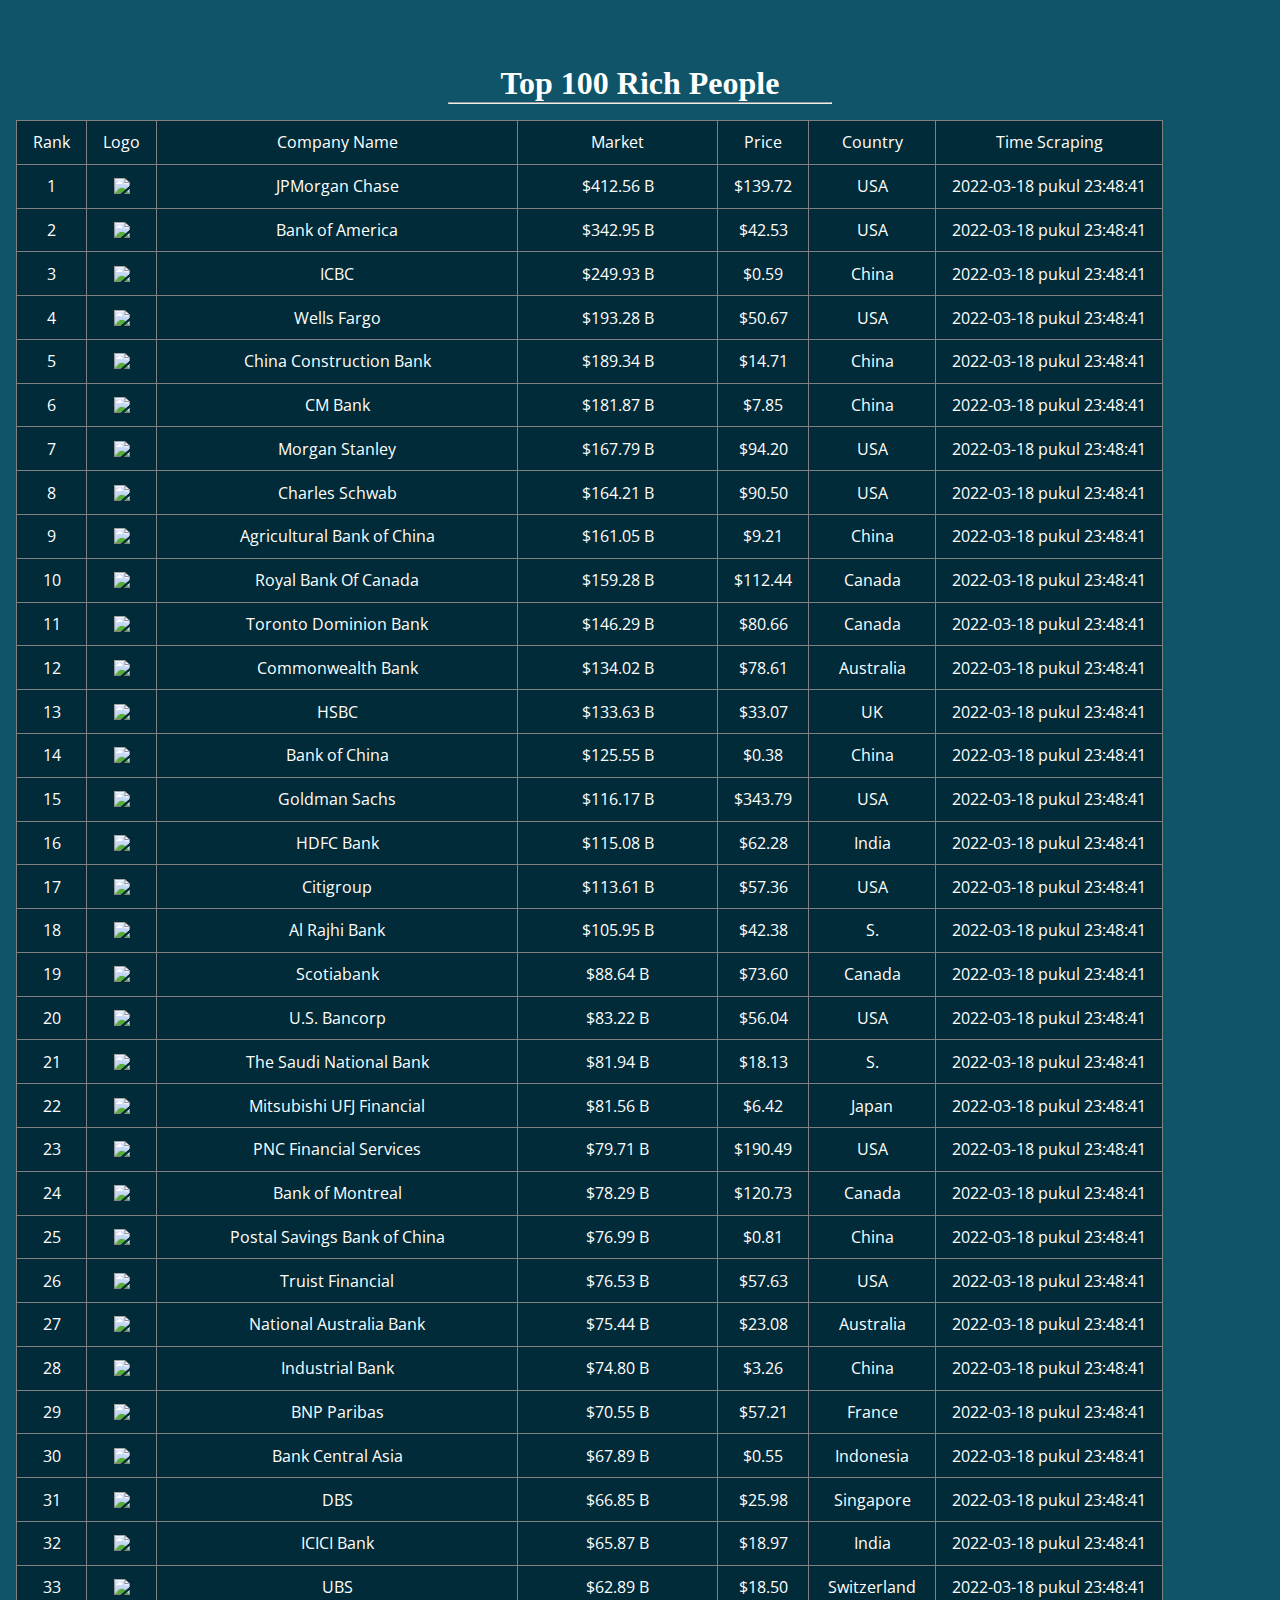
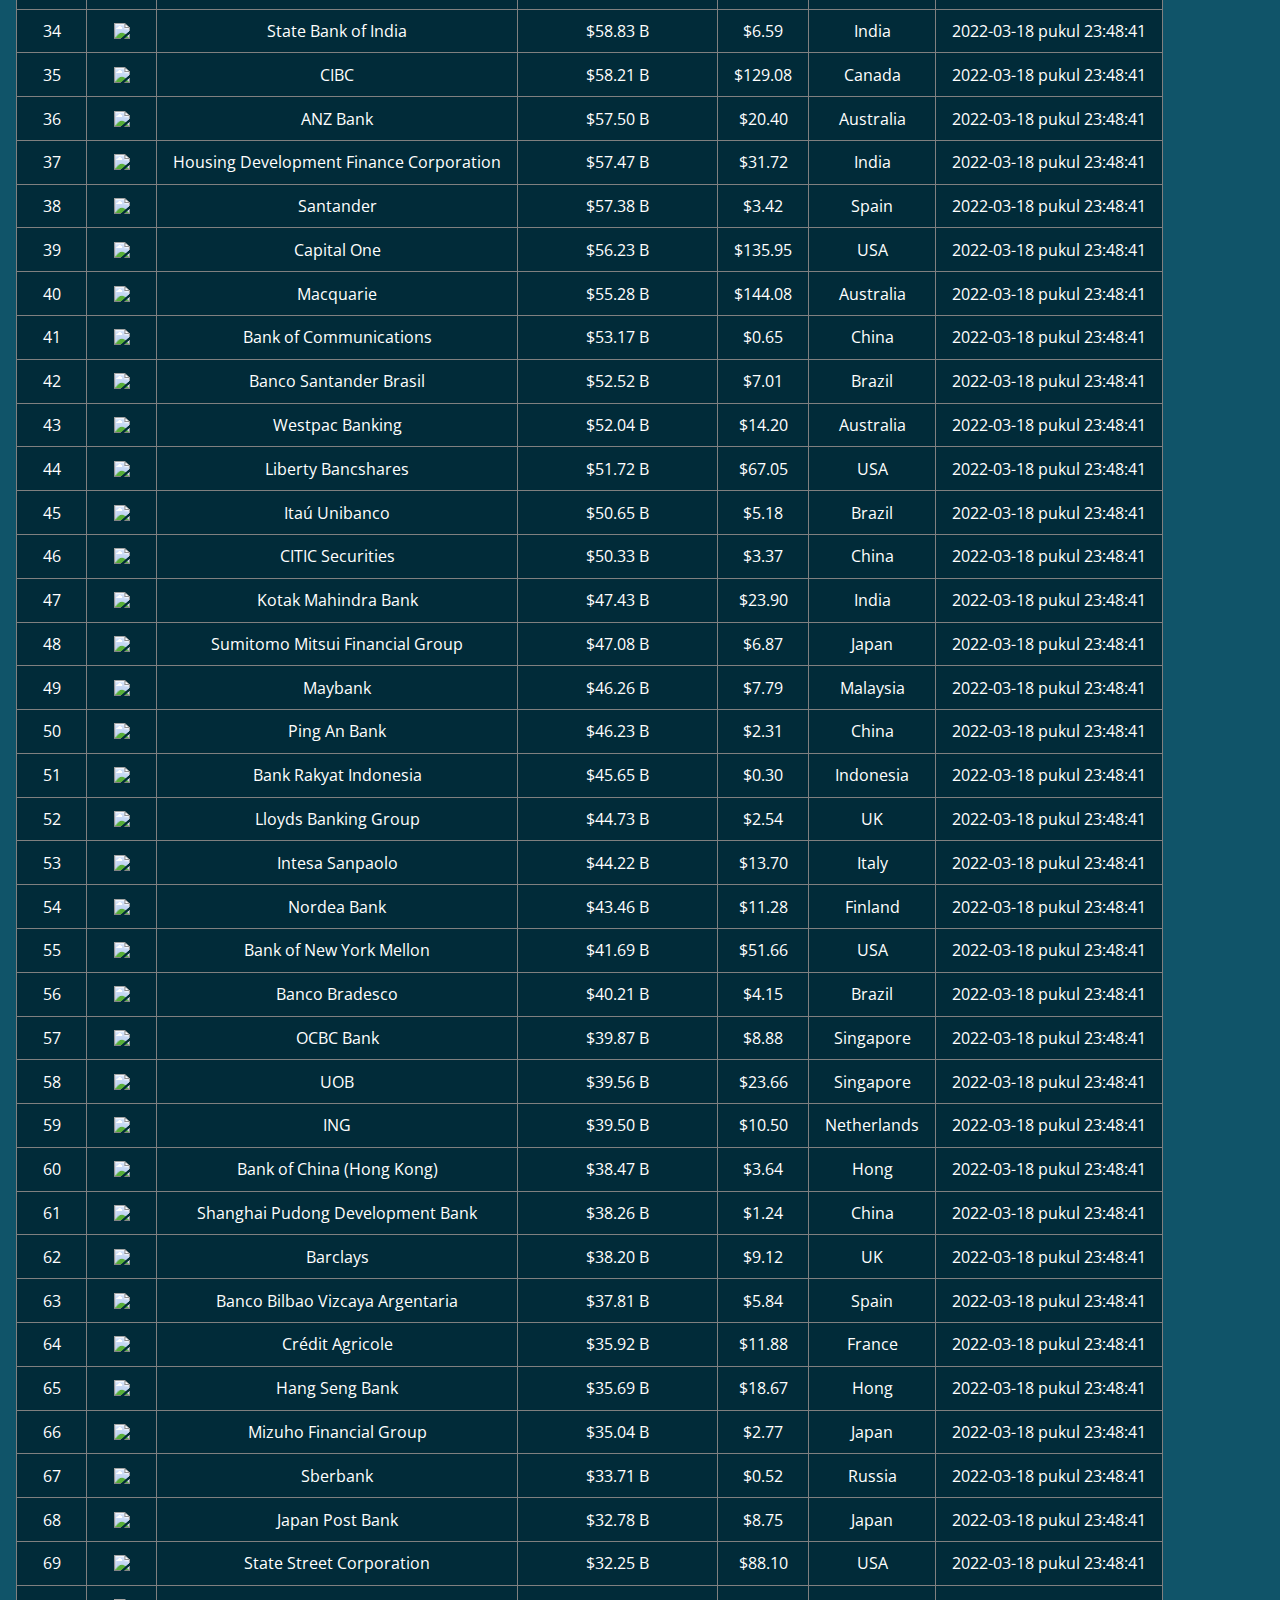
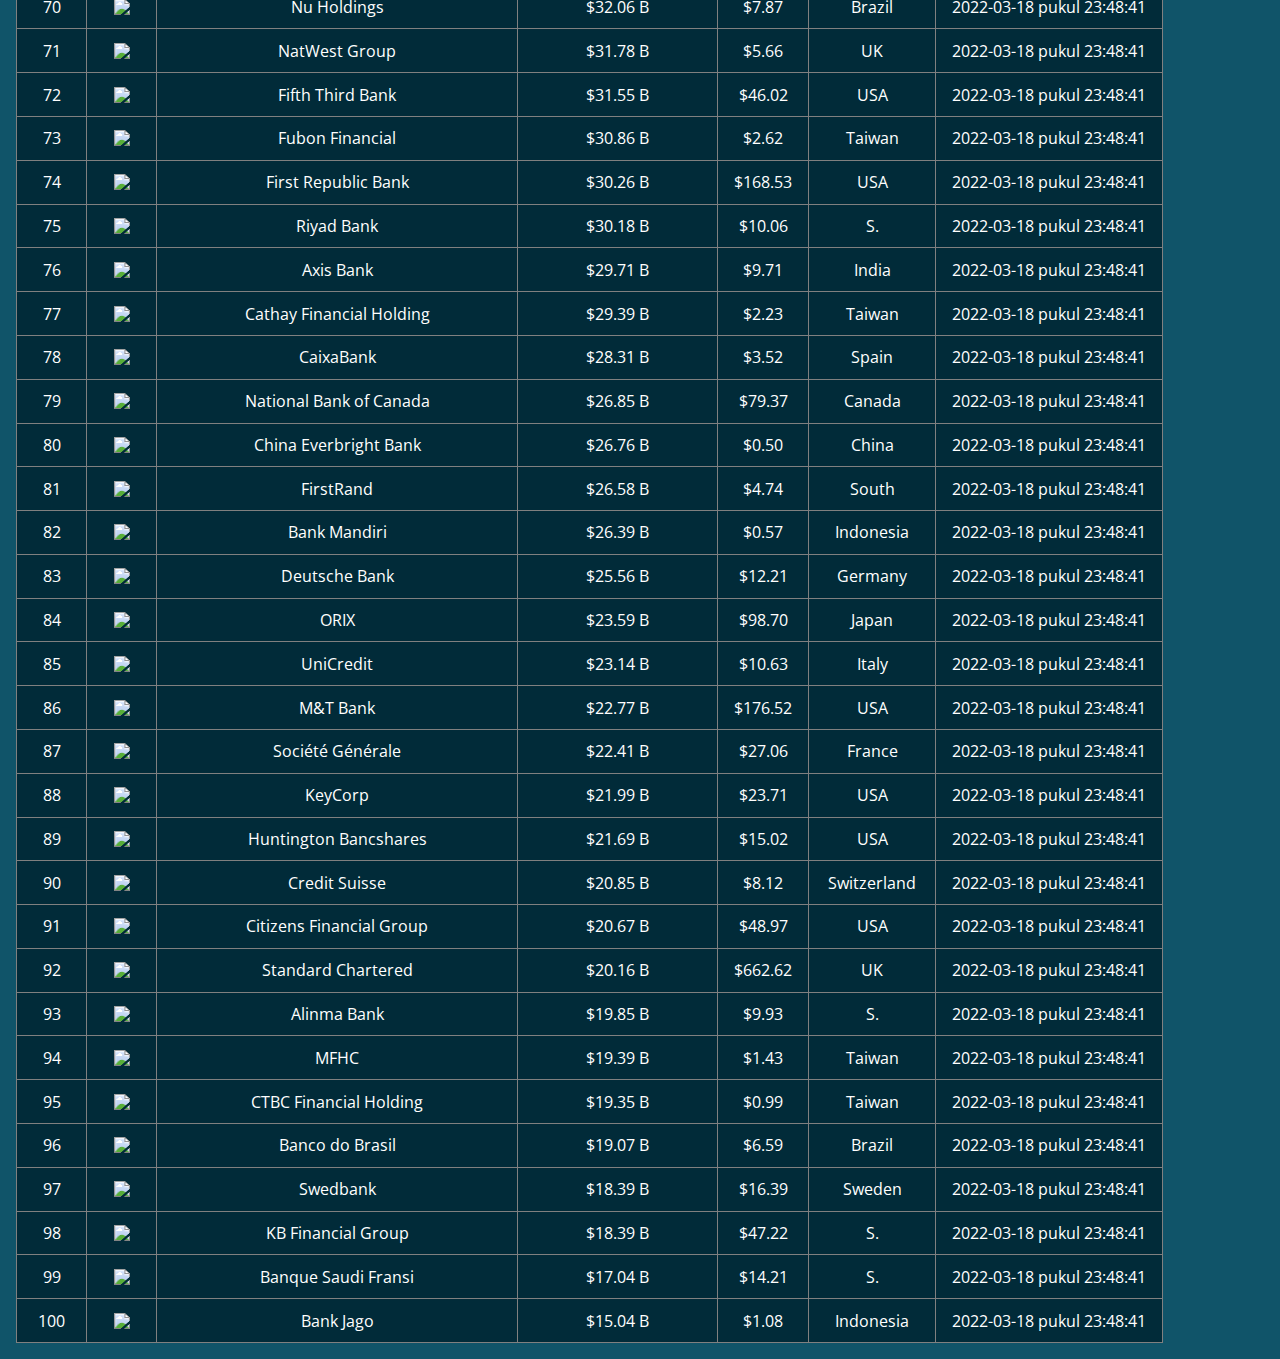
==== DataScraping3.html @ 899d597e "Data Scraping II 2.2" ====
<html lang="en" >
    <head>
      <meta charset="UTF-8">
      <title>Tugas6.3-WebScrapping</title>
      <link rel="stylesheet" href="Styles.css">
        <script src="https://code.jquery.com/jquery-3.5.1.js"></script>
	</head>
	<body>
        <br>
        <h1 align="center" style="color:white" ><br><font face="Lucida Bright">Top 100 Rich People</font></h1>
        <hr size="3px" style="width:30%; margin-left:35% !important; margin-right:35% !important;">
        <div id="hasilscraping_json"></div>
	</body>
    <script type="text/javascript">
        $(function(){
            //mengambil data dari file json
            $.get('hasilscraping_company.json',function(obj){
                var str = "<table border=1 class=fl-table>";
                str +="<tr align='center'><td>Rank</td><td>Logo</td><td>Company Name</td><td>Market</td><td>Price</td><td>Country</td><td>Time Scraping</td></tr>";
                $.each(obj,function(n,data){
                    str +="<tr align='center'><td>" + (n+1) + "</td>";
                    str +='<td><img src= "' + data.Image + '"></td>';
                    str +="<td>" + data.Name + "</td>";
                    str +="<td width='200px'>" + data.Market + "</td>";
                    str +="<td>" + data.Price + "</td>";
                    str +="<td>" + data.Country + "</td>";
                    str +="<td>" + data.waktu_scraping + "</td>";
                });
                str +="</table>";
                $('#hasilscraping_json').html(str);
            });
        });
    </script>
</html>
---- Styles.css ----
@import url(https://fonts.googleapis.com/css?family=Open+Sans:400,600);

*, *:before, *:after {
  margin: 0;
  padding: 0;
  box-sizing: border-box;
}

body {
  background: #105469;
  font-family: 'Open Sans', sans-serif;
}
table {
  background: #012B39;
  border-radius: 0.25em;
  border-collapse: collapse;
  margin: 1em;
}
th {
  border-bottom: 1px solid #364043;
  color: #E2B842;
  font-size: 0.85em;
  font-weight: 600;
  padding: 0.5em 1em;
  text-align: left;
}
td {
  color: #fff;
  font-weight: 400;
  padding: 0.65em 1em;
}
.disabled td {
  color: #4F5F64;
}
tbody tr {
  transition: background 0.25s ease;
}
tbody tr:hover {
  background: #014055;
}
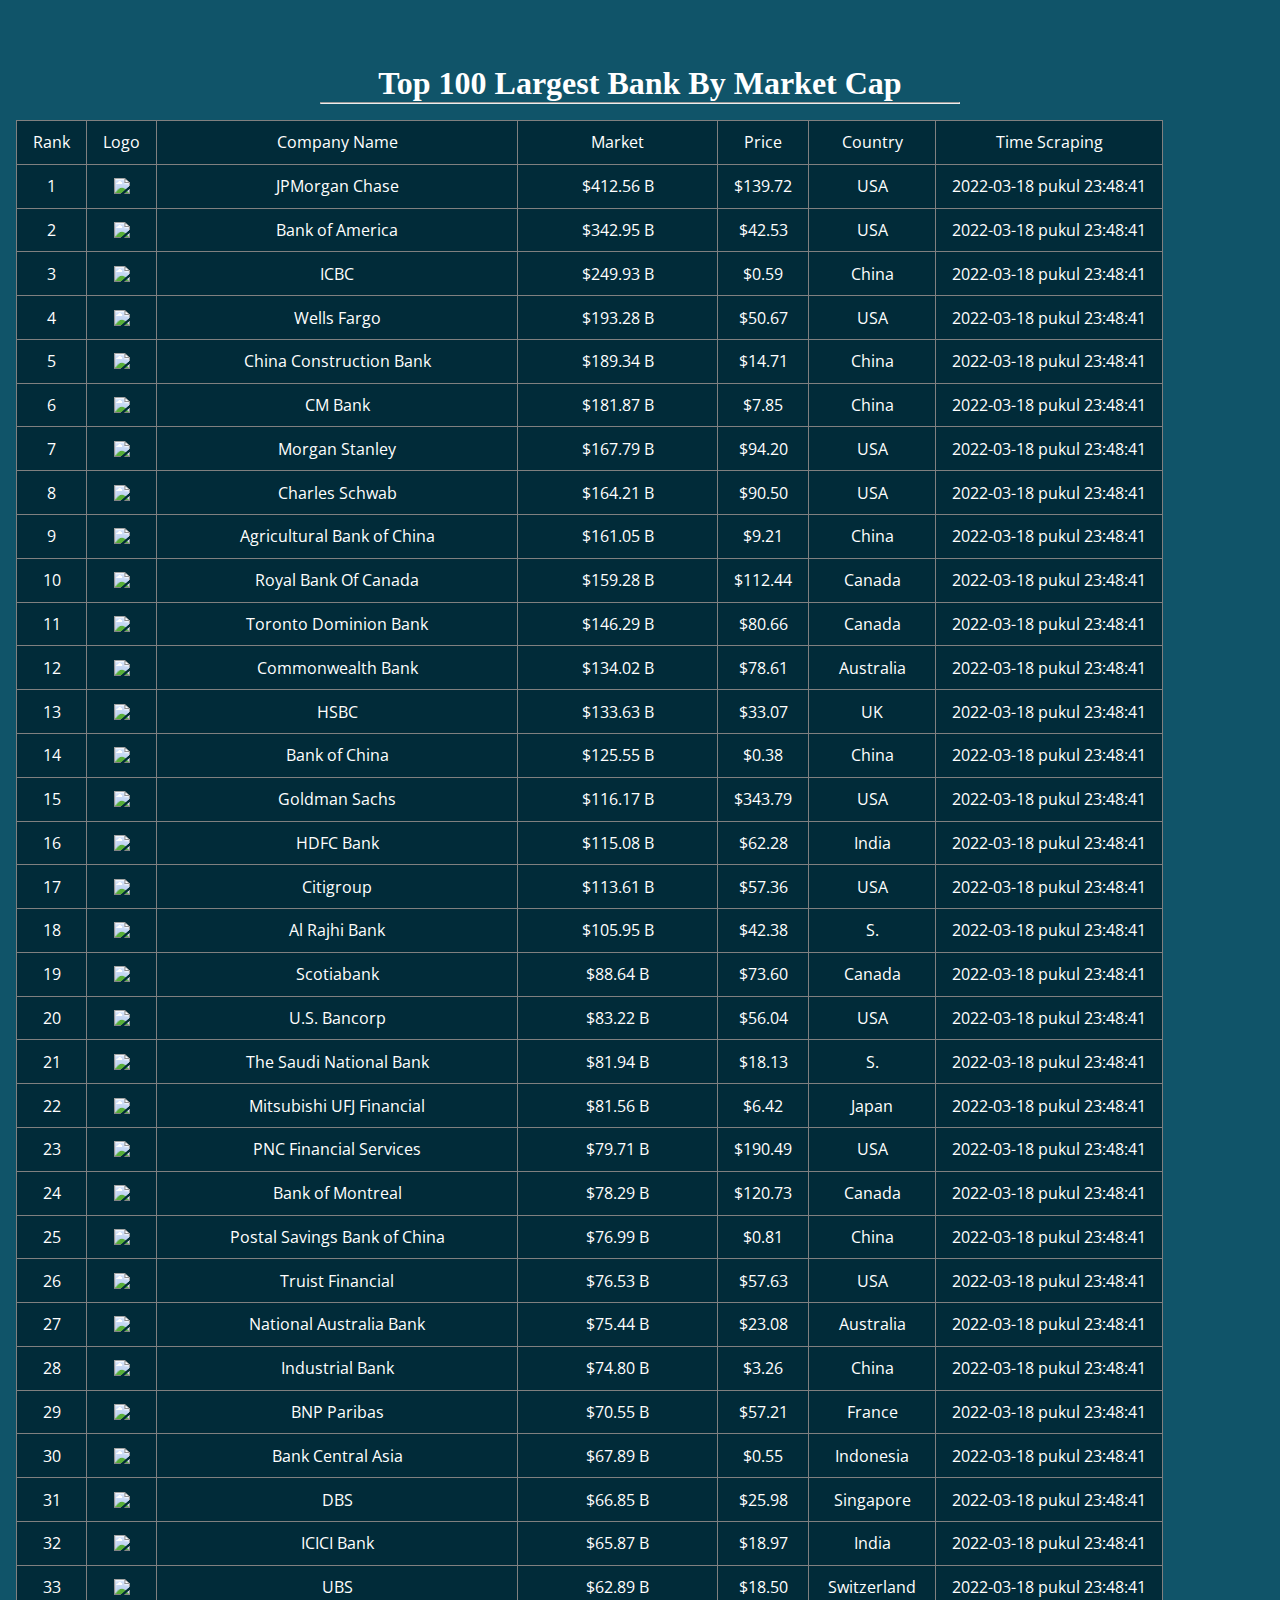
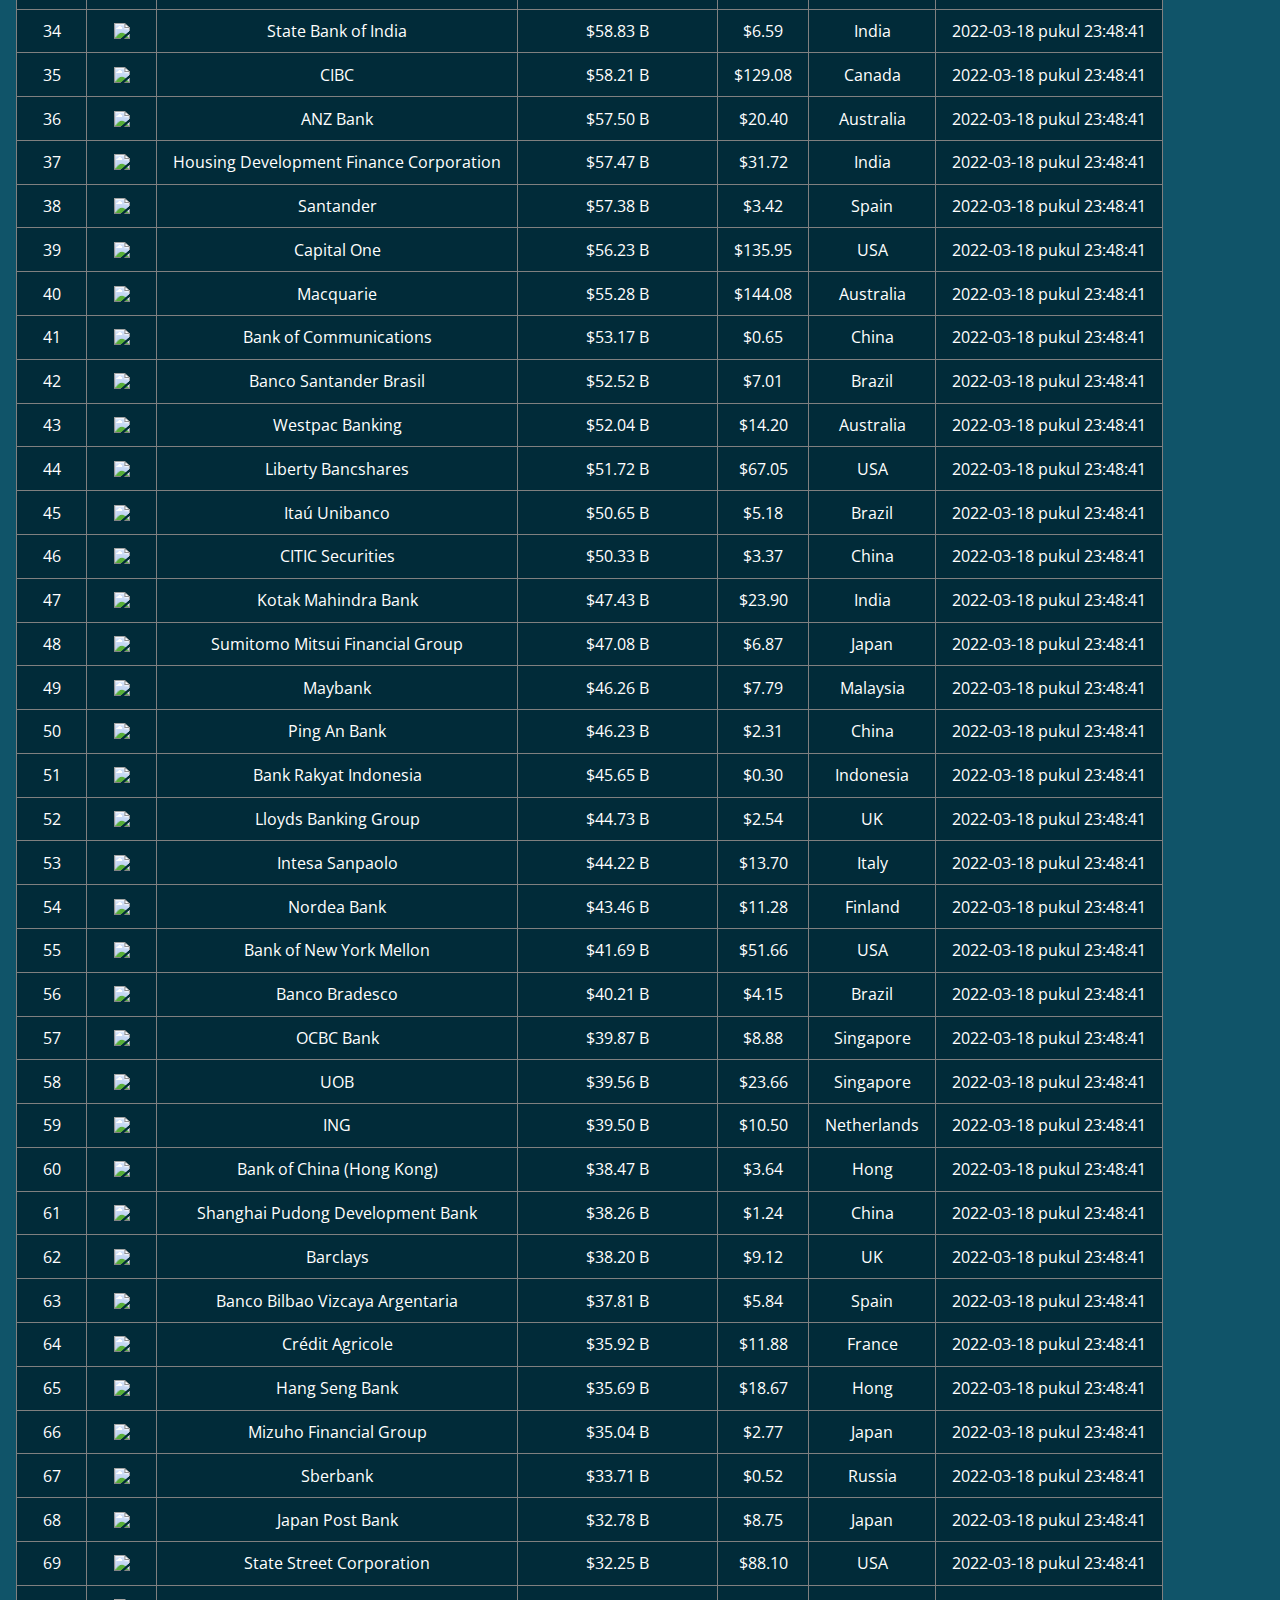
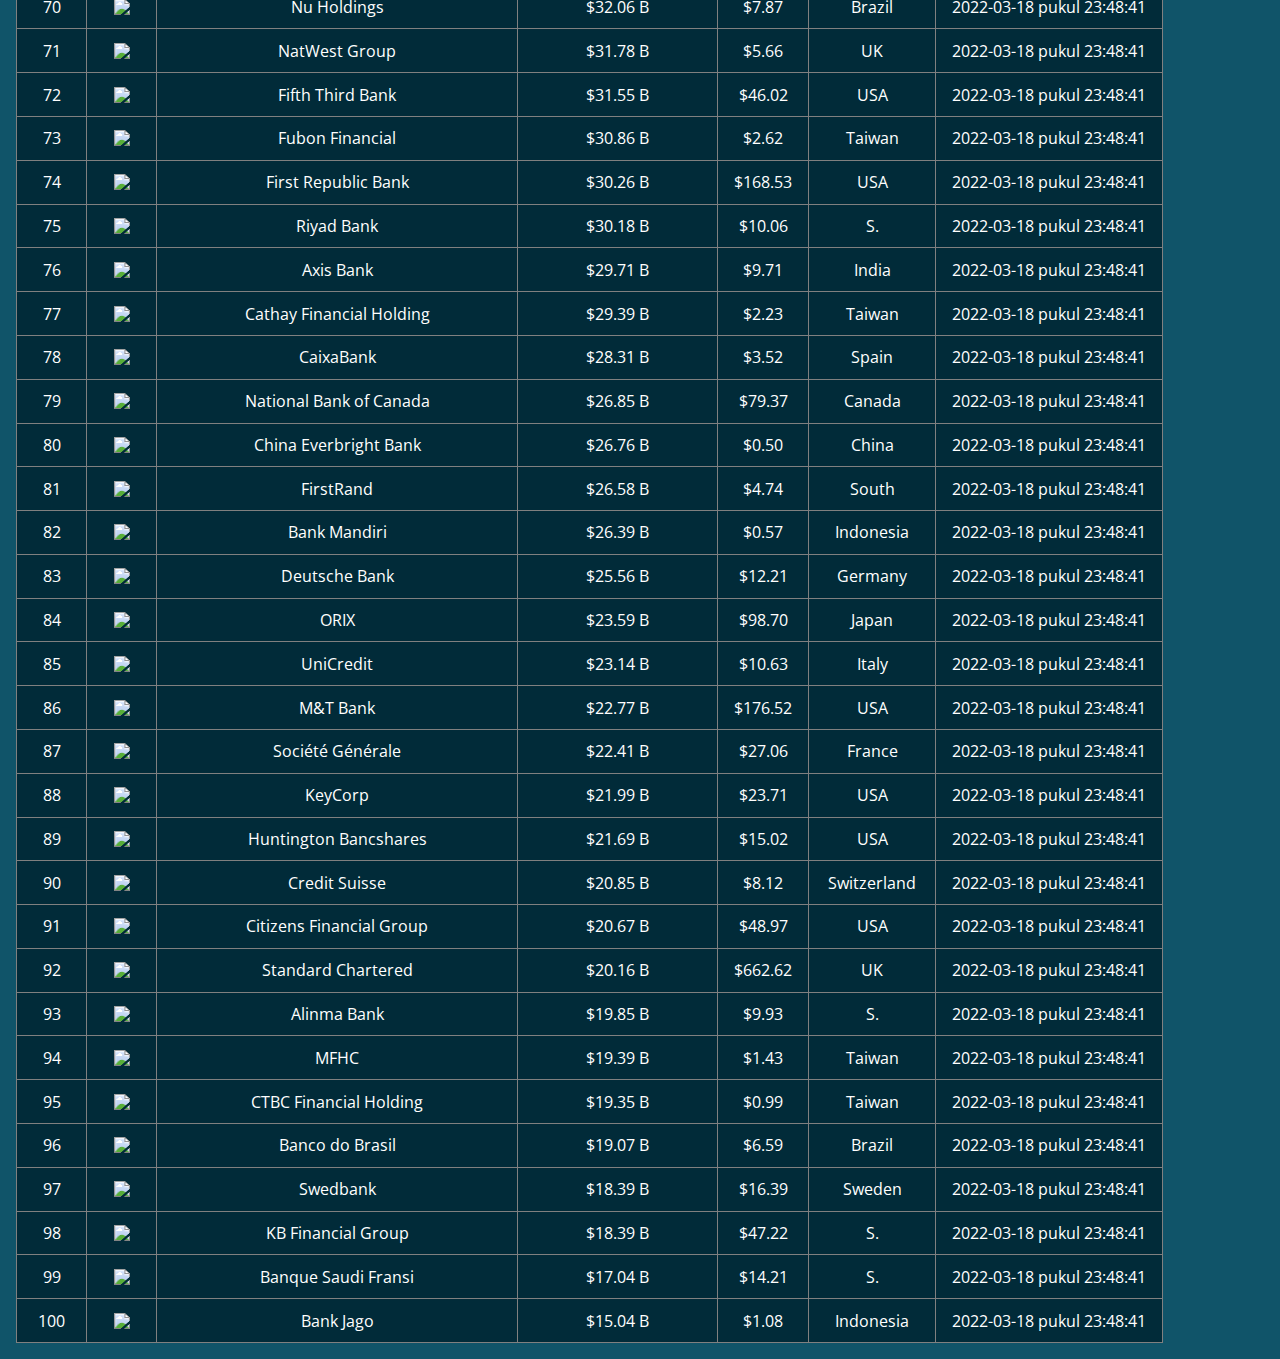
==== commit 275a5897: "Revisi 2.3" ====
--- a/DataScraping3.html
+++ b/DataScraping3.html
@@ -7,8 +7,8 @@
 	</head>
 	<body>
         <br>
-        <h1 align="center" style="color:white" ><br><font face="Lucida Bright">Top 100 Rich People</font></h1>
-        <hr size="3px" style="width:30%; margin-left:35% !important; margin-right:35% !important;">
+        <h1 align="center" style="color:white" ><br><font face="Lucida Bright">Top 100 Largest Bank By Market Cap</font></h1>
+        <hr size="3px" style="width:50%; margin-left:25% !important; margin-right:25% !important;">
         <div id="hasilscraping_json"></div>
 	</body>
     <script type="text/javascript">
